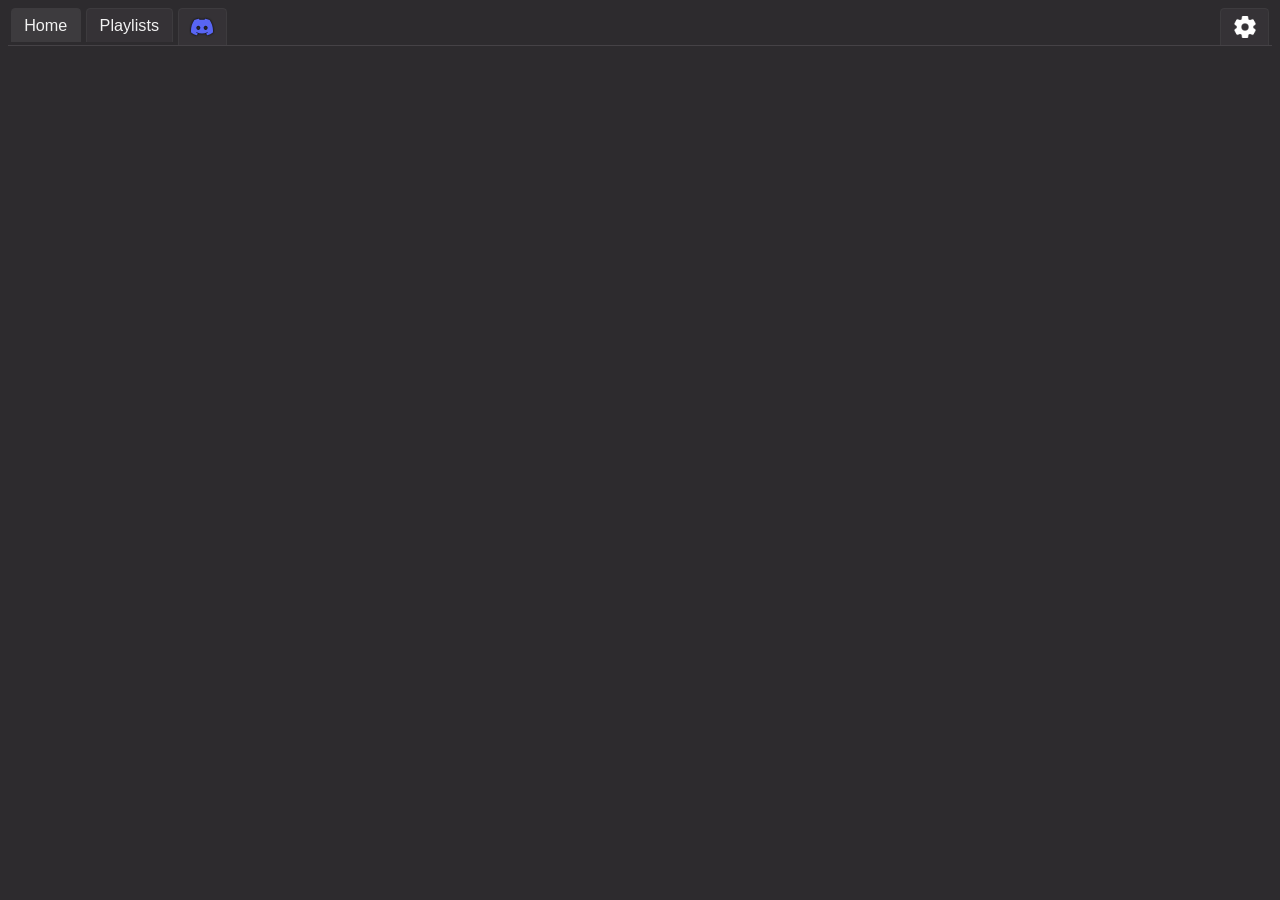
==== files/index.html @ fe4c6f2b "file restructure for building" ====
<html lang="en">
<head>
    <meta charset="UTF-8">
    <meta name="viewport" content="width=device-width, initial-scale=1.0">
    <title>Fadebot Localhost</title>

    <link rel="stylesheet" href="style/fade_web.css">
    <link rel="icon" type="image/x-icon" href="/assets/fade_icon.png">
    <script type="text/javascript" src="/eel.js"></script> 
</head>
<body>
    <div class="topnav">
        <a id="nav-home" class="active">Home</a>
        <a id="nav-playlists">Playlists</a>
        <a id="nav-discord" title="Discord"><img src="assets/discord-mark-blue.svg" alt="Discord"/></a>
        <a id="nav-settings" title="Settings"><img src="assets/settings.png" alt="Settings"/></a>
    </div>
    <div id="main_content"></div>
</body>
<script src="js/main.js"></script>
</html>
---- files/style/fade_web.css ----
:root {
  --tl-color:   #120e12;
  --cs-color:   #252226;
  --bg-color:   #2d2b2e;
  --nav-color:  #353236;
  --hl-color:   #3d3b3e;
  --hv-color:   #454246;
  --txt-color:  #f2f2f2;
  --hvtxt-color:#fff;
  --btn-rad:      max(0.5vh,3px);
  --con-rad:      calc(2.5 * var(--btn-rad));
  font-family: 'Segoe UI', Tahoma, Geneva, Verdana, sans-serif;
}

html {
  background-color: var(--bg-color);
  color: var(--txt-color);
}

body {
  --body-margin: 8px;
  height: calc(100vh - 2 * var(--body-margin));
  margin: var(--body-margin);
  display: flex;
  flex-direction: column;
  min-height: 270px;
  min-width: 480px;
}

#main_content {
  flex:1;
  width: 100%;
}

.content-section {
  background-color: var(--cs-color);
  border-radius: var(--con-rad);
  display: flex;
  flex: 1;
}

.columns {
  display: flex;
  flex-direction: row;
  height: 100%;
}
.columns>* {
  flex:1;
  margin: 5px 0 5px 5px;
}
.columns>.rows {
  margin: 0 0 0 5px;
}
.columns>*:last-child {
  margin: 5px;
}
.columns>.rows:last-child {
  margin: 0 5px 0 5px;
}

.rows {
  display: flex;
  flex-direction: column;
  height: 100%;
}
.rows>* {
  flex:1;
  margin: 5px 5px 0 5px;
}
.rows>*:last-child {
  margin: 5px;
}
.rows>.columns {
  margin: 5px 0 0 0;
}
.rows>.columns:last-child {
  margin: 5px 0 5px 0;
}

/* Add a black background color to the top navigation */
.topnav {
  overflow: hidden;
  border-bottom: solid var(--hv-color) 0.2vh;
  margin-bottom: 0.3vh;
  font-size: max(1.8vh,14px);
}

/* Style the links inside the navigation bar */
.topnav a {
  float: left;
  background-color: var(--nav-color);
  transition-property: background-color color;
  transition: 200ms linear;
  border-top-left-radius: var(--btn-rad);
  border-top-right-radius: var(--btn-rad);
  border: solid var(--hl-color);
  margin: 0 0.2vw;
  border-width: 1px 1px 0 1px;
  text-align: center;
  padding: 0.8vh 1.4vh;
  text-decoration: none;
}
.topnav a img {
  width: 1.35em;
  height: 1.35em;
  filter: drop-shadow(0 0 1px black);
}

.topnav a#nav-settings {
  float: right;
  position: relative;
}
.topnav a#nav-settings img {
  filter: invert(1);
  transition: transform 0.5s ease-in-out;
}
.topnav a#nav-settings:hover img {
  transform: rotate(-90deg);
}
.topnav a#nav-settings.active img {
  
  transform: rotate(270deg);
}

/* Change the color of links on hover */
.topnav a:hover {
  background-color: var(--hv-color);
  color: var(--hvtxt-color);
}

/* Add a color to the active/current link */
.topnav a.active {
  background-color: var(--hl-color);
}

#timeline {
  flex: 0 0 8vh;
  background-color: var(--tl-color);
}

#timeline::before{
  content: '';
  position: relative;
  left: 50%;
  top: 50%;
  height: calc(100% + 2px);
  width: 0.5vh;
  background-color: var(--bg-color);
  transform: translate(-50%, -50%);
}

form *,.form * {
  font-size: calc(1vw + 1vh + 10px);
  height: calc(1vw + 1vh + 0.5em + 10px);
  background-color: var(--bg-color);
  color: var(--txt-color);
  outline: none;
  border: none;
  border-radius: 1em;
  padding: 0 0.5em 0 0.5em;
}

select option {
  color: var(--txt-color);
  font-size: 0.8em;
}

input[type="submit"],.form>button {
  flex: 0 1 !important;
  color: var(--txt-color);
}

input[type="text"] {
  flex: 1 !important;
  color: var(--txt-color);
}
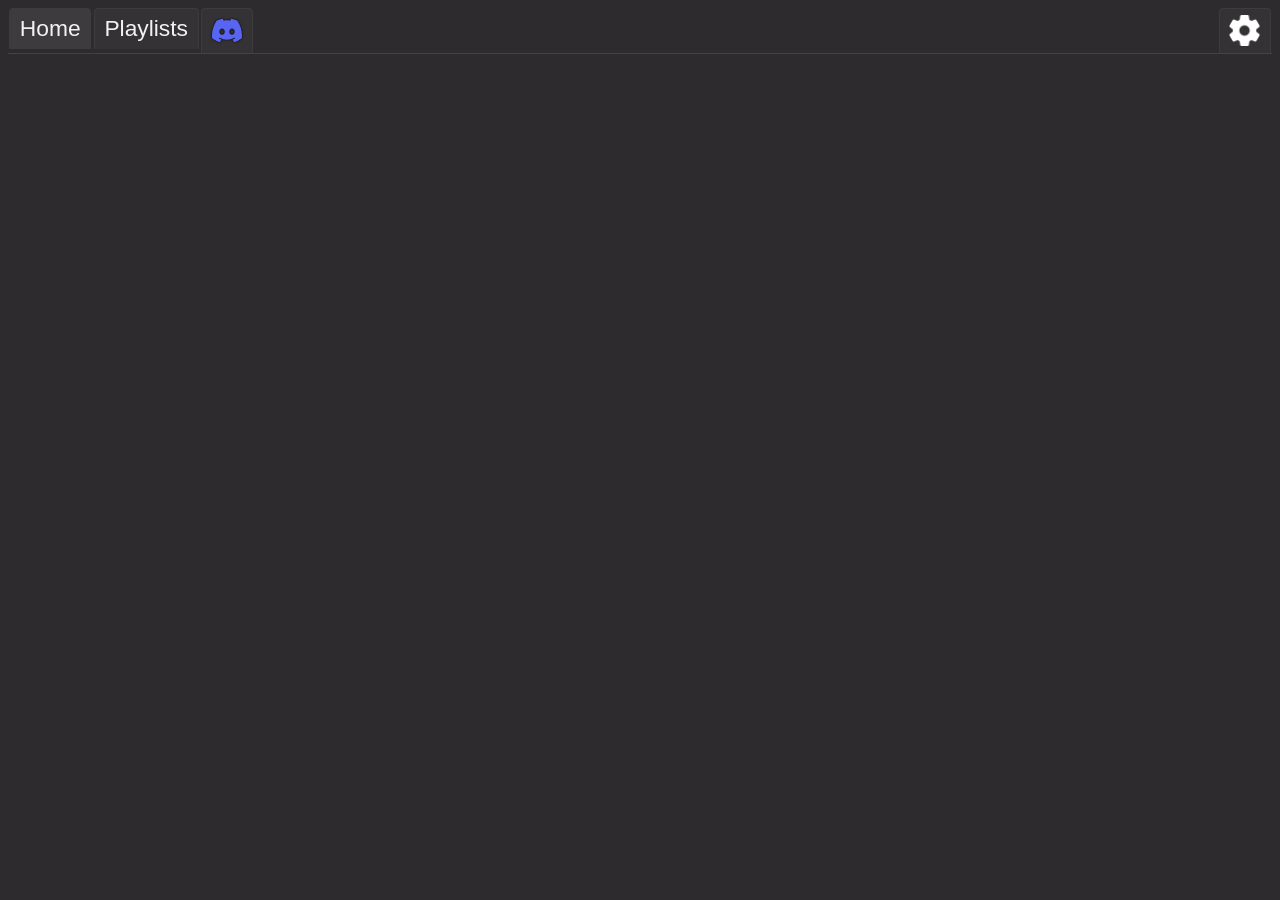
==== commit f2e81fea: "audio playing fix + ui improvement" ====
--- a/files/index.html
+++ b/files/index.html
@@ -6,7 +6,7 @@
 
     <link rel="stylesheet" href="style/fade_web.css">
     <link rel="icon" type="image/x-icon" href="/assets/fade_icon.png">
-    <script type="text/javascript" src="/eel.js"></script> 
+    <script type="text/javascript" src="/eel.js"></script>
 </head>
 <body>
     <div class="topnav">
--- a/files/style/fade_web.css
+++ b/files/style/fade_web.css
@@ -5,10 +5,13 @@
   --nav-color:  #353236;
   --hl-color:   #3d3b3e;
   --hv-color:   #454246;
+  --ico-color:  #c3c3c3;
   --txt-color:  #f2f2f2;
   --hvtxt-color:#fff;
   --btn-rad:      max(0.5vh,3px);
   --con-rad:      calc(2.5 * var(--btn-rad));
+  --base-size:    min(1.778vh, 1vw);
+  --ctt-margin:   5px;
   font-family: 'Segoe UI', Tahoma, Geneva, Verdana, sans-serif;
 }
 
@@ -46,16 +49,16 @@
 }
 .columns>* {
   flex:1;
-  margin: 5px 0 5px 5px;
+  margin: var(--ctt-margin) 0 var(--ctt-margin) var(--ctt-margin);
 }
 .columns>.rows {
-  margin: 0 0 0 5px;
+  margin: 0 0 0 var(--ctt-margin);
 }
 .columns>*:last-child {
-  margin: 5px;
+  margin: var(--ctt-margin);
 }
 .columns>.rows:last-child {
-  margin: 0 5px 0 5px;
+  margin: 0 var(--ctt-margin) 0 var(--ctt-margin);
 }
 
 .rows {
@@ -65,40 +68,39 @@
 }
 .rows>* {
   flex:1;
-  margin: 5px 5px 0 5px;
+  margin: var(--ctt-margin) var(--ctt-margin) 0 var(--ctt-margin);
 }
 .rows>*:last-child {
-  margin: 5px;
+  margin: var(--ctt-margin);
 }
 .rows>.columns {
-  margin: 5px 0 0 0;
+  margin: var(--ctt-margin) 0 0 0;
 }
 .rows>.columns:last-child {
-  margin: 5px 0 5px 0;
+  margin: var(--ctt-margin) 0 var(--ctt-margin) 0;
 }
 
 /* Add a black background color to the top navigation */
 .topnav {
   overflow: hidden;
-  border-bottom: solid var(--hv-color) 0.2vh;
-  margin-bottom: 0.3vh;
-  font-size: max(1.8vh,14px);
+  border-bottom: solid var(--hv-color) calc(0.1 * var(--base-size));
+  margin-bottom: calc(0.15 * var(--base-size));
+  font-size: calc(var(--base-size) + 2*var(--ctt-margin));
 }
 
 /* Style the links inside the navigation bar */
 .topnav a {
   float: left;
   background-color: var(--nav-color);
-  transition-property: background-color color;
-  transition: 200ms linear;
   border-top-left-radius: var(--btn-rad);
   border-top-right-radius: var(--btn-rad);
   border: solid var(--hl-color);
-  margin: 0 0.2vw;
+  margin: 0 calc(0.1 * var(--base-size));
   border-width: 1px 1px 0 1px;
   text-align: center;
-  padding: 0.8vh 1.4vh;
+  padding: calc(0.5 * var(--base-size)) calc(0.75 * var(--base-size));
   text-decoration: none;
+  cursor: pointer;
 }
 .topnav a img {
   width: 1.35em;
@@ -123,7 +125,7 @@
 }
 
 /* Change the color of links on hover */
-.topnav a:hover {
+.topnav a:hover, .icon:hover {
   background-color: var(--hv-color);
   color: var(--hvtxt-color);
 }
@@ -134,7 +136,7 @@
 }
 
 #timeline {
-  flex: 0 0 8vh;
+  flex: 0 0 calc(4*var(--base-size));
   background-color: var(--tl-color);
 }
 
@@ -144,25 +146,25 @@
   left: 50%;
   top: 50%;
   height: calc(100% + 2px);
-  width: 0.5vh;
+  width: calc(var(--base-size) / 4);
   background-color: var(--bg-color);
   transform: translate(-50%, -50%);
 }
 
 form *,.form * {
-  font-size: calc(1vw + 1vh + 10px);
-  height: calc(1vw + 1vh + 0.5em + 10px);
+  font-size: calc(2*var(--base-size));
+  height: calc(2*var(--base-size) + 2*var(--ctt-margin));
   background-color: var(--bg-color);
   color: var(--txt-color);
   outline: none;
   border: none;
-  border-radius: 1em;
-  padding: 0 0.5em 0 0.5em;
+  border-radius: calc(var(--base-size) / 2);
+  padding: 0 calc(var(--base-size) / 2) 0 calc(var(--base-size) / 2);
 }
 
 select option {
   color: var(--txt-color);
-  font-size: 0.8em;
+  font-size: calc(1.6*var(--base-size) + 1.6*var(--ctt-margin));
 }
 
 input[type="submit"],.form>button {
@@ -174,3 +176,60 @@
   flex: 1 !important;
   color: var(--txt-color);
 }
+
+.icon, .icorange {
+  border: 1px solid var(--hl-color);
+  flex: 0 0 calc(2*var(--base-size) + 2*var(--ctt-margin));
+  height: calc(2*var(--base-size) + 2*var(--ctt-margin));
+  padding: var(--ctt-margin);
+  border-radius: calc(3* var(--ctt-margin));
+  filter: brightness(0.9);
+  cursor: pointer;
+}
+.icorange {
+  flex: 1;
+  max-width: calc(30*var(--base-size));
+  flex-basis: calc(10*var(--base-size));
+}
+.icorange>* {
+  height: calc(2*var(--base-size));
+  margin-top: 0;
+  margin-bottom: 0;
+}
+.icorange>img {
+  flex: 0 0 calc(2*var(--base-size));
+  height: 100%;
+}
+
+
+input[type="range"] {
+  -webkit-appearance: none;  /* Override default CSS styles */
+  appearance: none;
+  width: 100%; /* Full-width */
+  height: var(--base-size); /* Specified height */
+  border-radius: calc(var(--base-size) / 2);
+  background: var(--hv-color);
+  outline: none; /* Remove outline */
+  opacity: 0.7; /* Set transparency (for mouse-over effects on hover) */
+  -webkit-transition: .2s; /* 0.2 seconds transition on hover */
+  transition: opacity .2s;
+  filter: brightness(1.111);
+  position: relative;
+  top: 50%;
+  transform: translate(0,calc(-50% - 5px));
+}
+input[type="range"]:hover {
+  opacity: 1; /* Fully shown on mouse-over */
+}
+input[type="range"]::-webkit-slider-thumb {
+  -webkit-appearance: none; /* Override default look */
+  appearance: none;
+  width: var(--base-size); /* Set a specific slider handle width */
+  height: var(--base-size); /* Slider handle height */
+  border-radius: calc(var(--base-size) / 2);
+  background: var(--ico-color); 
+  cursor: pointer; /* Cursor on hover */
+}
+.hidden {
+  display: none !important;
+}
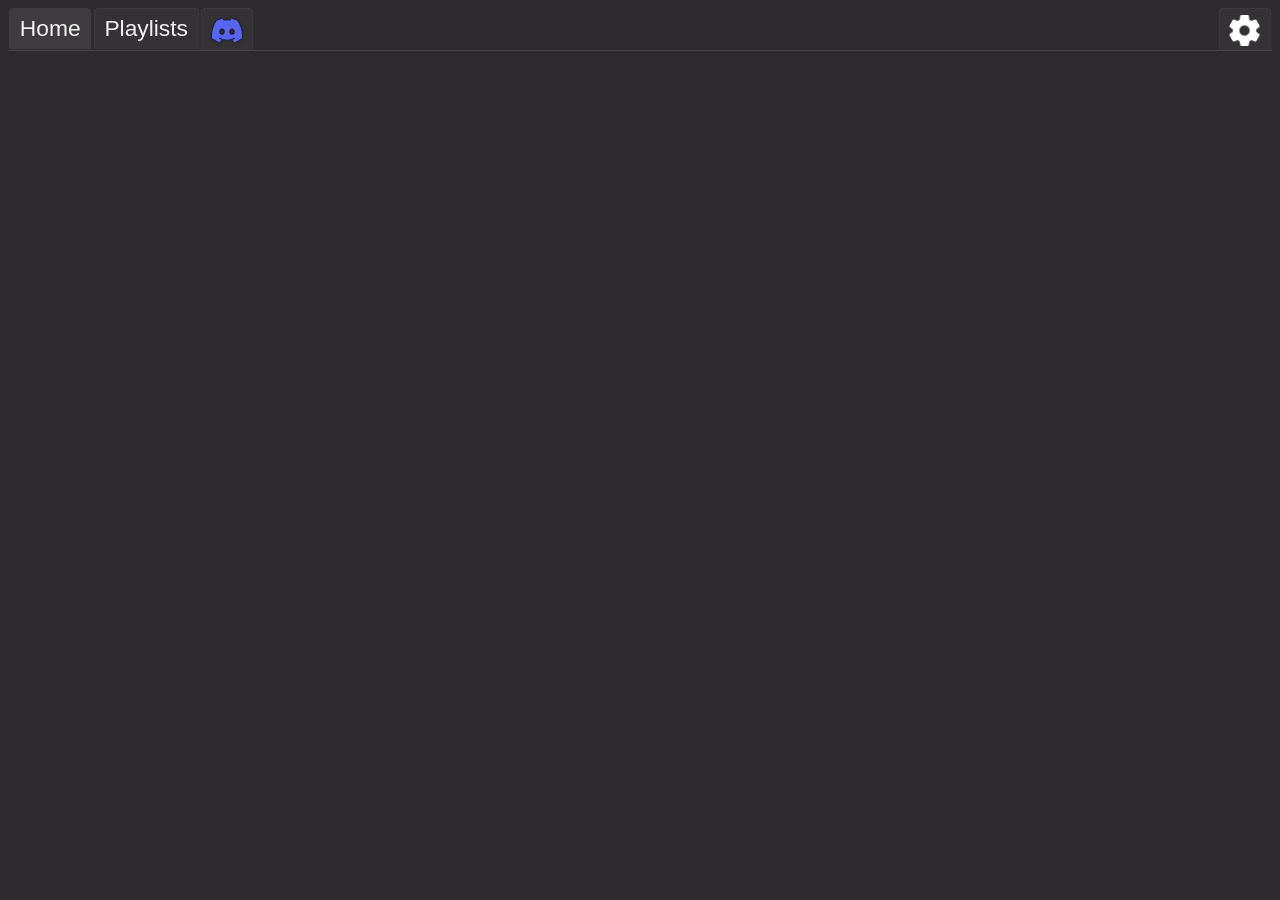
==== commit 4cb773df: "playlists page mostly working" ====
--- a/files/index.html
+++ b/files/index.html
@@ -16,6 +16,9 @@
         <a id="nav-settings" title="Settings"><img src="assets/settings.png" alt="Settings"/></a>
     </div>
     <div id="main_content"></div>
+    <div id="buffering_icon">
+        <div></div>
+    </div>
 </body>
 <script src="js/main.js"></script>
 </html>
--- a/files/style/fade_web.css
+++ b/files/style/fade_web.css
@@ -12,7 +12,11 @@
   --con-rad:      calc(2.5 * var(--btn-rad));
   --base-size:    min(1.778vh, 1vw);
   --ctt-margin:   5px;
+  --body-margin: 8px;
+  --nav-height:   calc(2.5 * var(--base-size) + 2 * var(--ctt-margin));
+  --ctt-height:   calc(100vh - var(--nav-height) - 2 * var(--body-margin) - 0.15 * var(--base-size));
   font-family: 'Segoe UI', Tahoma, Geneva, Verdana, sans-serif;
+  font-size: var(--base-size);
 }
 
 html {
@@ -21,67 +25,28 @@
 }
 
 body {
-  --body-margin: 8px;
   height: calc(100vh - 2 * var(--body-margin));
-  margin: var(--body-margin);
-  display: flex;
-  flex-direction: column;
+  padding: var(--body-margin);
+  margin: 0;
   min-height: 270px;
   min-width: 480px;
 }
 
-#main_content {
-  flex:1;
-  width: 100%;
-}
-
-.content-section {
-  background-color: var(--cs-color);
-  border-radius: var(--con-rad);
-  display: flex;
-  flex: 1;
-}
-
-.columns {
-  display: flex;
-  flex-direction: row;
-  height: 100%;
-}
-.columns>* {
-  flex:1;
-  margin: var(--ctt-margin) 0 var(--ctt-margin) var(--ctt-margin);
-}
-.columns>.rows {
-  margin: 0 0 0 var(--ctt-margin);
-}
-.columns>*:last-child {
-  margin: var(--ctt-margin);
-}
-.columns>.rows:last-child {
-  margin: 0 var(--ctt-margin) 0 var(--ctt-margin);
-}
-
-.rows {
-  display: flex;
-  flex-direction: column;
-  height: 100%;
-}
-.rows>* {
-  flex:1;
-  margin: var(--ctt-margin) var(--ctt-margin) 0 var(--ctt-margin);
-}
-.rows>*:last-child {
-  margin: var(--ctt-margin);
-}
-.rows>.columns {
-  margin: var(--ctt-margin) 0 0 0;
-}
-.rows>.columns:last-child {
-  margin: var(--ctt-margin) 0 var(--ctt-margin) 0;
+button {
+  padding: calc(var(--base-size)* 0.35);
+  background-color: var(--cs-color);
+  color: var(--txt-color);
+  border-style: solid;
+  border-width: 0;
+  border-color: var(--hv-color);
+}
+button:hover {
+  background-color: var(--hl-color) !important;
 }
 
 /* Add a black background color to the top navigation */
 .topnav {
+  height: var(--nav-height);
   overflow: hidden;
   border-bottom: solid var(--hv-color) calc(0.1 * var(--base-size));
   margin-bottom: calc(0.15 * var(--base-size));
@@ -135,6 +100,58 @@
   background-color: var(--hl-color);
 }
 
+#main_content {
+  flex:1;
+  width: 100%;
+  height: var(--ctt-height);
+}
+.content-section {
+  background-color: var(--cs-color);
+  border-radius: var(--con-rad);
+  display: flex;
+  flex: 1;
+}
+
+.columns {
+  display: flex;
+  flex-direction: row;
+  height: 100%;
+}
+.columns>* {
+  flex:1;
+  margin: var(--ctt-margin) 0 var(--ctt-margin) var(--ctt-margin);
+}
+.columns>.rows {
+  margin: 0 0 0 var(--ctt-margin);
+}
+.columns>*:last-child {
+  margin: var(--ctt-margin);
+}
+.columns>.rows:last-child {
+  margin: 0 var(--ctt-margin) 0 var(--ctt-margin);
+}
+
+.rows {
+  display: flex;
+  flex-direction: column;
+  height: 100%;
+}
+.rows>* {
+  flex:1;
+  margin: var(--ctt-margin) var(--ctt-margin) 0 var(--ctt-margin);
+}
+.rows>*:last-child {
+  margin: var(--ctt-margin);
+}
+.rows>.columns {
+  margin: var(--ctt-margin) 0 0 0;
+}
+.rows>.columns:last-child {
+  margin: var(--ctt-margin) 0 var(--ctt-margin) 0;
+}
+
+
+
 #timeline {
   flex: 0 0 calc(4*var(--base-size));
   background-color: var(--tl-color);
@@ -232,4 +249,287 @@
 }
 .hidden {
   display: none !important;
+}
+
+#now-playing>div {
+  flex-grow: 1;
+  position: relative;
+  justify-content: center;
+  align-items: center;
+}
+
+#now-playing img {
+  flex-grow: 0 !important;
+  display: block;
+  max-width: 90%;
+  max-height: fit-content;
+  width: auto;
+  height: auto;
+  border: 1px solid var(--hl-color);
+  border-radius: calc(2 * var(--base-size));
+}
+
+#now-playing h3, h4 {
+  flex-grow: 0 !important;
+  font-size: 2.5em;
+}
+
+#page-playlists>* {
+  overflow-y: scroll;
+  overflow-x: hidden;
+}
+
+#page-playlists>*::-webkit-scrollbar {
+  width: var(--con-rad);
+}
+#page-playlists>*::-webkit-scrollbar-track {
+  box-shadow: inset 0 0 calc(var(--con-rad) / 2) rgba(0,0,0,0.2); 
+  border-radius: 0 var(--con-rad) var(--con-rad) 0;
+}
+#page-playlists>*::-webkit-scrollbar-thumb {
+  box-shadow: inset 0 0 calc(var(--con-rad)) rgba(255, 255, 255, 0.5);
+  border-radius: 0 var(--con-rad) var(--con-rad) 0;
+}
+#list-of-playlists {
+  position: relative;
+  flex: calc(var(--base-size) * 30) 0 0;
+  max-width: 30vw;
+  min-height: 100%;
+}
+#add-new-playlist {
+  position: sticky;
+  font-size: calc(var(--base-size) * 1.5);
+  margin: 0;
+  top: calc(100% - var(--base-size) * 3);
+  bottom: 0;
+  left: 0;
+  width: 100%;
+  max-height: calc(var(--base-size) * 3);
+  background-color: var(--cs-color);
+  border-top-width: 1px;
+  box-shadow: 0px calc(var(--base-size) * 0.5) var(--base-size) var(--base-size) var(--cs-color);
+}
+
+#add-new-playlist-popup {
+  background-color: var(--cs-color);
+  width: 40vw;
+  min-width: 300px;
+  min-height: 80px;
+  height: 30vh;
+  z-index: 10000;
+  border-radius: var(--con-rad);
+  box-shadow: 0 0 var(--body-margin) 0 rgba(0,0,0,0.2);
+  justify-content: space-evenly;
+}
+#add-new-playlist-popup-bg {
+  content: '';
+  height: 100vh;
+  width: 100vw;
+  background-color: black;
+  opacity: 0.6;
+  z-index: 9999;
+}
+#add-new-playlist-popup, #add-new-playlist-popup-bg {
+  position: fixed;
+  overflow: visible;
+  visibility: hidden;
+  top: 50%;
+  left: 50%;
+  transform: translate(-50%, -50%);
+  margin: 0;
+}
+@keyframes fadeIn {
+  from {opacity: 0;}
+  to {opacity: 1;}
+}
+@keyframes fadeInTranslucent {
+  from {opacity: 0;}
+  to {opacity: 0.6;}
+}
+
+#add-new-playlist-popup.show {
+  visibility: visible;
+  animation: fadeIn 300ms ease-in-out;
+}
+
+#add-new-playlist-popup-bg.show {
+  visibility: visible;
+  animation: fadeInTranslucent 300ms ease-in-out;
+}
+
+#add-new-playlist-popup>* {
+  max-height: calc(var(--base-size)*3);
+  border: solid 1px var(--hl-color);
+}
+#add-new-playlist-popup>button {
+  margin-left: auto;
+  margin-right: auto; 
+  padding-left: 4px;
+  padding-right: 4px;
+}
+
+#buffering_icon {
+  opacity: 0;
+  position: fixed;
+  right: calc(1.5 * var(--body-margin));
+  bottom: calc(1.5 * var(--body-margin));
+  width: calc(3 * var(--base-size));
+  height: calc(3 * var(--base-size));
+  border-radius: var(--con-rad);
+  background: var(--cs-color);
+  border: solid 1.5px var(--hl-color);
+  transition: opacity 0.5s linear;
+}
+#buffering_icon.show {
+  opacity: 1;
+}
+#buffering_icon>* {
+  position: absolute;
+  top: 50%;
+  left: 50%;
+  transform: translate(-50%, -50%);
+  width: calc(2.5 * var(--base-size));
+  height: calc(2.5 * var(--base-size));
+  border-radius: 50%;
+  background-image: conic-gradient(var(--ico-color) 0deg 120deg, rgba(0,0,0,0) 121deg 130deg, var(--ico-color) 131deg 150deg, rgba(0,0,0,0) 151deg 160deg, var(--ico-color) 161deg 175deg, rgba(0,0,0,0) 176deg 185deg, var(--ico-color) 186deg 195deg, rgba(0,0,0,0) 196deg 359deg);
+  animation-name: rotate-centered;
+  animation-timing-function: linear;
+  animation-duration: 1s;
+  animation-iteration-count: infinite;
+}
+#buffering_icon>*::after {
+  content:'';
+  position: absolute;
+  top: 50%;
+  left: 50%;
+  transform: translate(-50%, -50%);
+  width: calc(2 * var(--base-size));
+  height: calc(2 * var(--base-size));
+  border-radius: 50%;
+  background-color: var(--cs-color);
+}
+@keyframes rotate-centered {
+  0% {
+    transform: translate(-50%, -50%) rotate(0);
+  }
+  100% {
+    transform: translate(-50%, -50%) rotate(-360deg);
+  }
+}
+.playlist-entry {
+  flex-basis: calc(9 * var(--base-size));
+  flex-grow: 0; 
+  align-items: center;
+  border-width: 0px;
+  border-style: solid;
+  border-color: var(--hl-color);
+  border-radius: var(--con-rad);
+  box-shadow: 0 0 var(--body-margin) 0 rgba(0,0,0,0.6);
+}
+.playlist-entry img{
+  object-fit: cover;
+  height: calc(8 * var(--base-size));
+  width:  calc(8 * var(--base-size));
+  border-radius: var(--con-rad);
+  flex-grow: 0;
+  border: 0.25px solid var(--hl-color);
+}
+.playlist-entry img.queueable{
+  cursor: pointer;
+}
+
+.playlist-entry>div{
+  justify-content: space-evenly;
+}
+.playlist-entry>div>header{
+  flex-grow: 0;
+}
+.playlist-entry.active {
+  --angle: 45deg;
+  --bgrepeatsize: calc( 2 * var(--base-size));
+  background: repeating-linear-gradient(
+    var(--angle),
+    rgba(0,0,0,0),
+    rgba(0,0,0,0) calc(var(--bgrepeatsize) - 3px),
+    rgba(128,128,128,0.06) var(--bgrepeatsize),
+    rgba(128,128,128,0.06) calc(2* var(--bgrepeatsize) - 3px)
+  );
+  background-size: calc(100% + 4 * var(--bgrepeatsize)), calc(100% + 4 * var(--bgrepeatsize));
+  animation: animate-bg 6s linear infinite;
+}
+.playlist-entry.setup {
+  flex-basis: calc(7 * var(--base-size));
+}
+
+@keyframes animate-bg {
+  from {
+    background-position: calc(-2 / sin(var(--angle)) * var(--bgrepeatsize)) 0;
+  }
+  to {
+    background-position: 0 0;
+  }
+}
+
+.playlist-delimiter {
+  position: relative;
+  flex-basis: content;
+  flex-grow: 0;
+}
+.playlist-delimiter>h1 {
+  position: relative;
+  z-index: 2;
+  text-align: center;
+  max-width: max-content;
+  padding: var(--base-size);
+  margin: auto;
+  background-color: var(--cs-color);
+}
+.playlist-delimiter::after {
+  content: '';
+  position: relative;
+  display: block;
+  top: -50%;
+  left: 5%;
+  width: 90%;
+  height: calc(0.2 * var(--base-size));
+  z-index: 1;
+  background-color: var(--ico-color);
+  transform: translateY(100%);
+}
+.playlist-delimiter>button {
+  position: absolute;
+  z-index: 2;
+  background-color: var(--cs-color);
+  top: 50%;
+  right: 5%;
+  transform: translateY(calc(-50% + 1px));
+  --btn-size: calc(2.5 * var(--base-size));
+}
+.playlist-entry button {
+  --btn-size: calc(2 * var(--base-size) + 2 * var(--ctt-margin));
+}
+.playlist-delimiter>button, .playlist-entry button {
+  width: var(--btn-size);
+  height: var(--btn-size) ;
+  flex-basis: var(--btn-size) !important;
+  flex-grow: 0;
+  border-radius: var(--btn-rad);
+  border: solid calc(0.2 * var(--base-size)) var(--ico-color);
+  background-repeat: no-repeat;
+}
+.playlist-delimiter>button.plus, .playlist-entry button.plus{
+  background-image: linear-gradient(var(--ico-color), var(--ico-color)), linear-gradient(90deg, var(--ico-color), var(--ico-color));
+  background-size: 2px 60%, 60% 2px;
+  background-position: center center, center center;
+}
+.playlist-delimiter>button.play, .playlist-entry button.play{
+  --angle: 30deg;
+  background: linear-gradient(calc(180deg + var(--angle)), transparent 40%, var(--ico-color) 50%) 52.5% 25% / 57.5% 35%,
+              linear-gradient(calc(0deg - var(--angle)), transparent 40%, var(--ico-color) 50%) 52.5% 75% / 57.5% 35%;
+  background-repeat: no-repeat;
+}
+.playlist-delimiter>button.minus, .playlist-entry button.minus{
+  background-image: linear-gradient(90deg, var(--ico-color), var(--ico-color));
+  background-size: 60% 2px;
+  background-position: center center;
 }
